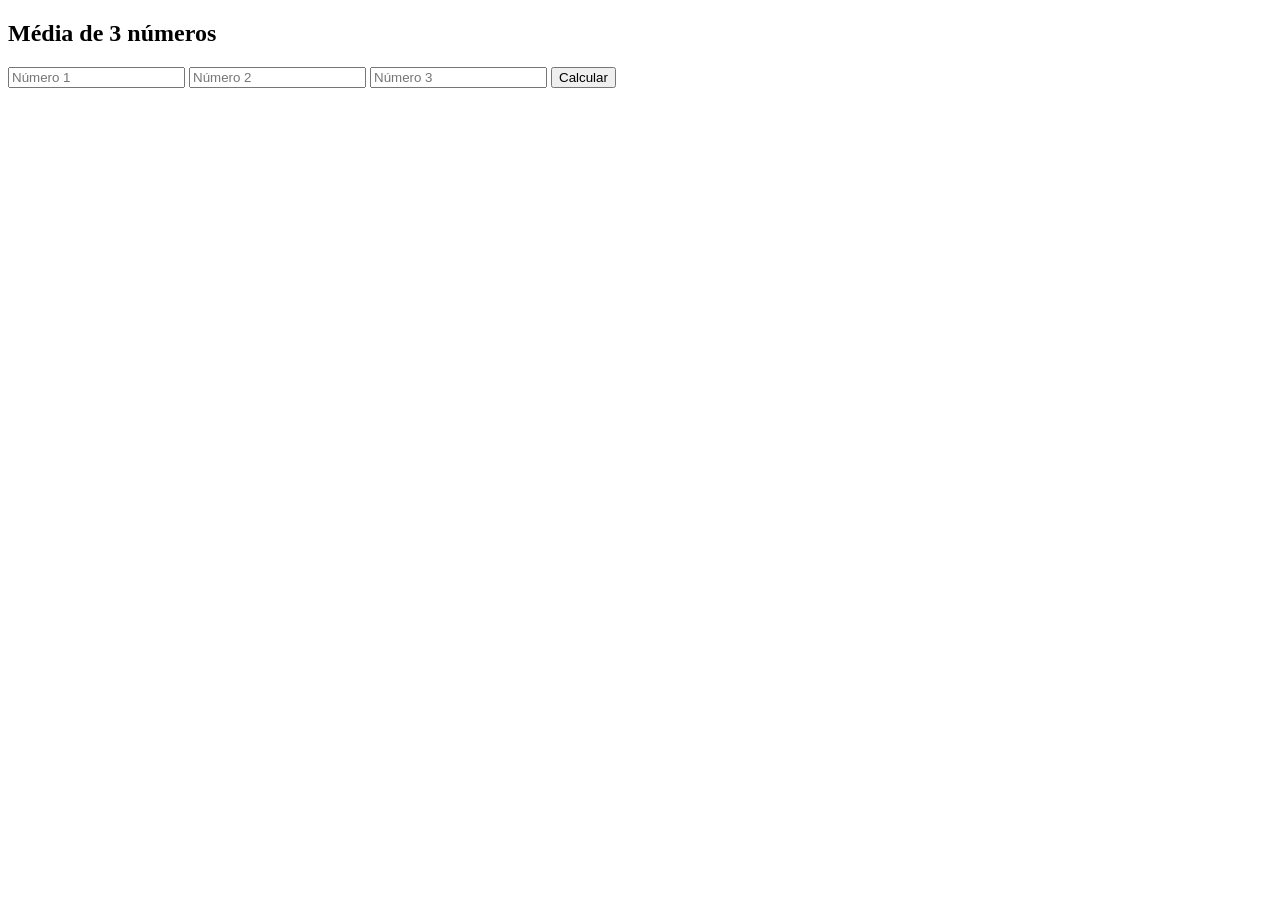
==== pag_questao01.html @ dc7a07d8 "feita a questao pag_questao01.html" ====
<!DOCTYPE html>
<html lang="pt-BR">
<head>
<meta charset="UTF-8">
<title>Questão 1</title>
</head>
<body>

<h2>Média de 3 números</h2>

<input type="number" id="n1" placeholder="Número 1">
<input type="number" id="n2" placeholder="Número 2">
<input type="number" id="n3" placeholder="Número 3">

<button onclick="calcularMedia()">Calcular</button>

<p id="resultado"></p>

<script src="questao1.js"></script>

</body>
</html>
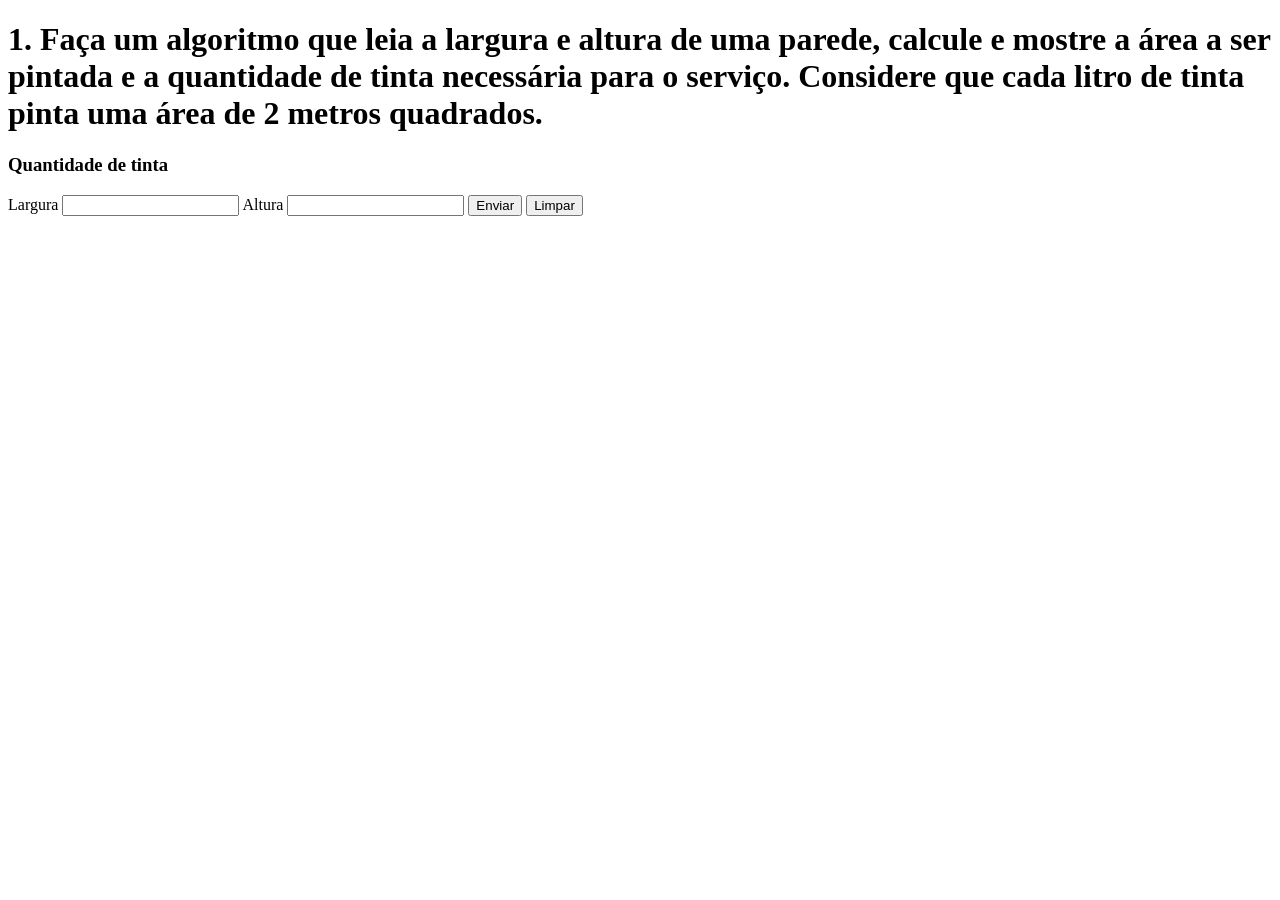
==== commit 9eb81df8: "linckagem de html com js" ====
--- a/pag_questao01.html
+++ b/pag_questao01.html
@@ -1,23 +1,46 @@
 <!DOCTYPE html>
 <html lang="pt-BR">
+
 <head>
 <meta charset="UTF-8">
-<title>Questão 1</title>
+<meta name = "">
+<title>Questão 2</title>
 </head>
 <body>
 
-<h2>Média de 3 números</h2>
+<script src="js/scripts_questao01.js" defer></script>
+</head>
 
-<input type="number" id="n1" placeholder="Número 1">
-<input type="number" id="n2" placeholder="Número 2">
-<input type="number" id="n3" placeholder="Número 3">
+<body>
 
-<button onclick="calcularMedia()">Calcular</button>
+    <h1>1. Faça um algoritmo que leia a largura e altura de
+        uma parede, calcule e mostre a área a ser pintada e a
+        quantidade de tinta necessária para o serviço. Considere
+        que cada litro de tinta pinta uma área de 2 metros
+        quadrados.</h1>
 
-<p id="resultado"></p>
+    <div id="div-form">
 
-<script src="questao1.js"></script>
+        <h3>Quantidade de tinta</h3>
+
+        <form id="formulario">
+
+            <label for="largura">Largura</label>
+            <input type="text" name="largura" id="largura">
+
+            <label for="altura">Altura</label>
+            <input type="text" name="altura" id="altura">
+
+            <button type="submit">Enviar</button>
+            <button type="reset">Limpar</button>
+
+        </form>
+
+        <div id="div-dados">
+
+        </div>
+
+    </div>
 
 </body>
-</html>
-
+</html>
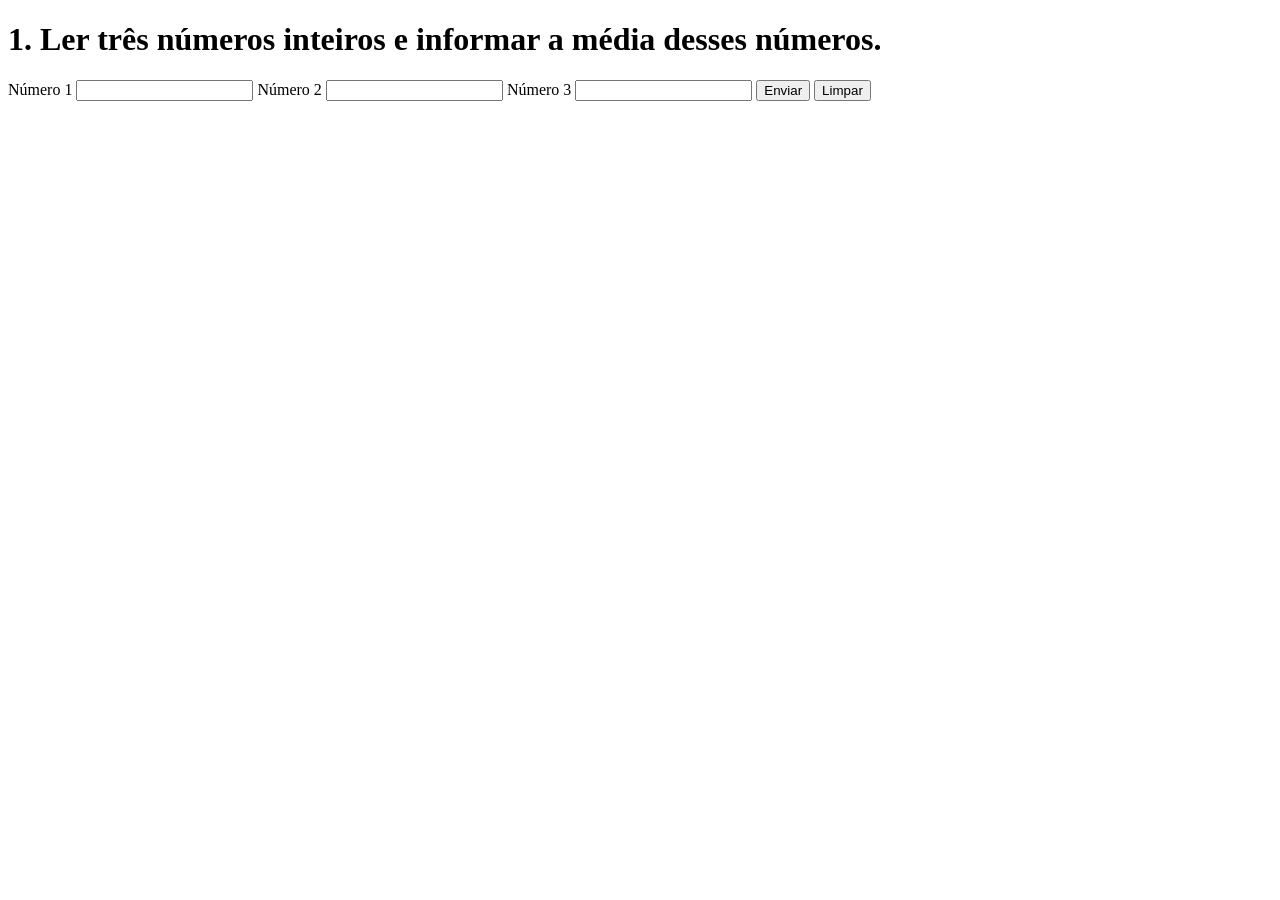
==== commit 380d44c1: "Correções de digitação" ====
--- a/pag_questao01.html
+++ b/pag_questao01.html
@@ -13,23 +13,24 @@
 
 <body>
 
-    <h1>1. Faça um algoritmo que leia a largura e altura de
-        uma parede, calcule e mostre a área a ser pintada e a
-        quantidade de tinta necessária para o serviço. Considere
-        que cada litro de tinta pinta uma área de 2 metros
-        quadrados.</h1>
+    <h1>1. Ler três números inteiros e informar a média desses
+números.</h1>
 
     <div id="div-form">
 
-        <h3>Quantidade de tinta</h3>
+    
 
         <form id="formulario">
 
-            <label for="largura">Largura</label>
-            <input type="text" name="largura" id="largura">
+            <label for="Num1">Número 1</label>
+            <input type="text" name="Num1" id="Num1">
 
-            <label for="altura">Altura</label>
-            <input type="text" name="altura" id="altura">
+            <label for="Num2">Número 2</label>
+            <input type="text" name="Num2" id="Num2">
+
+            <label for="num3">Número 3</label>
+            <input type="text" name="num3" id="num3">
+
 
             <button type="submit">Enviar</button>
             <button type="reset">Limpar</button>
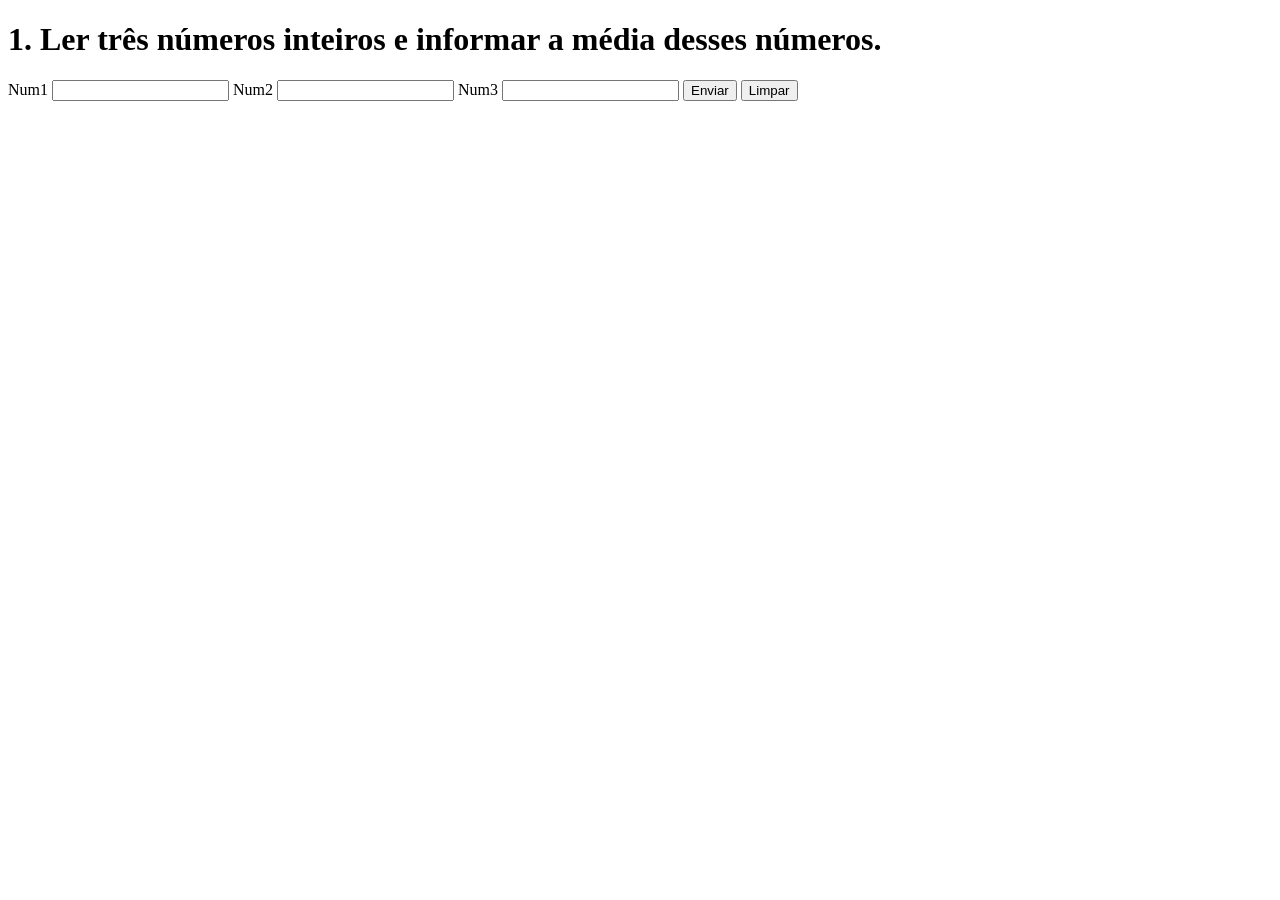
==== commit f0c6b75d: "Corrigi o html01 e o js01" ====
--- a/pag_questao01.html
+++ b/pag_questao01.html
@@ -22,14 +22,14 @@
 
         <form id="formulario">
 
-            <label for="Num1">Número 1</label>
+            <label for="Num1">Num1</label>
             <input type="text" name="Num1" id="Num1">
 
-            <label for="Num2">Número 2</label>
+            <label for="Num2">Num2</label>
             <input type="text" name="Num2" id="Num2">
 
-            <label for="num3">Número 3</label>
-            <input type="text" name="num3" id="num3">
+            <label for="Num3">Num3</label>
+            <input type="text" name="Num3" id="Num3">
 
 
             <button type="submit">Enviar</button>
